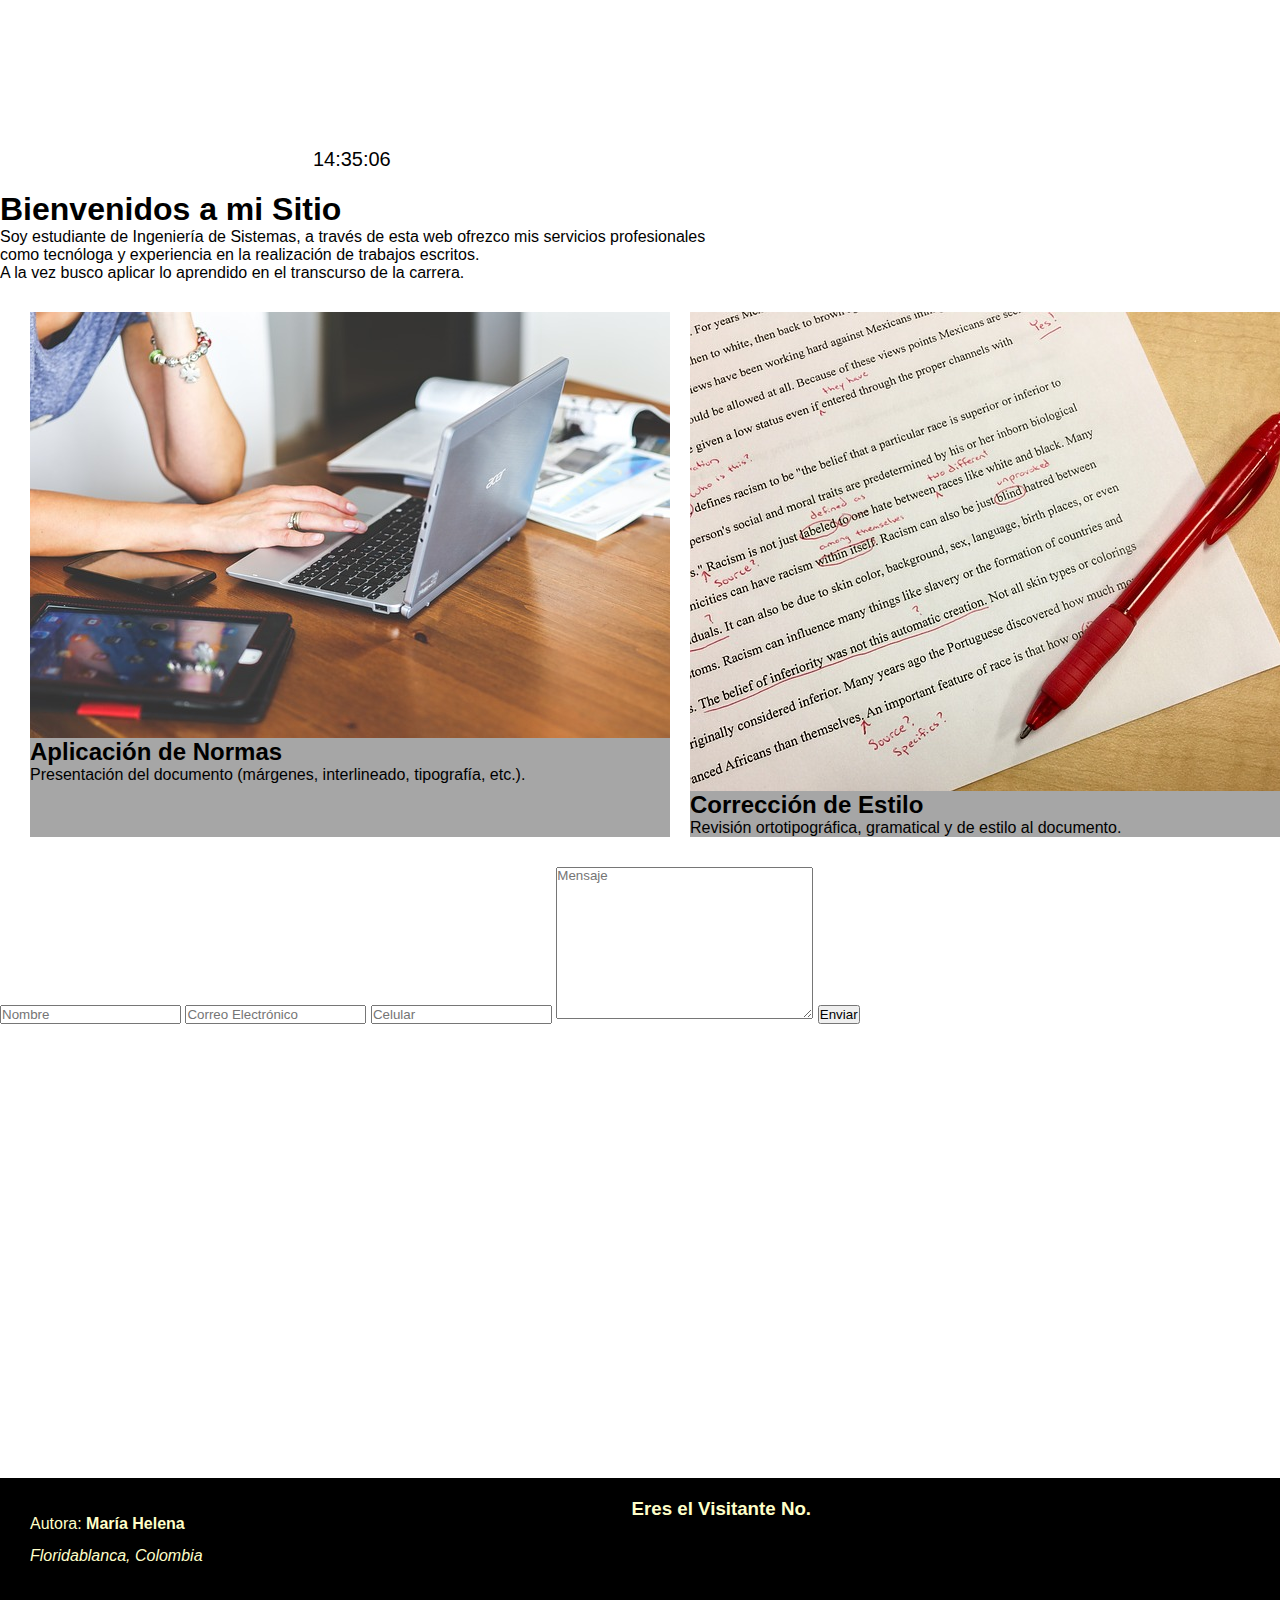
==== index.html @ d7df126d "cambios" ====
<!DOCTYPE html>
<html lang="es-CO">
<head>
	<!-- Etiquetas SEO -->
	<meta content="María Helena Rosas Nieto" name="author">
	<meta content="" name="description">
	<meta content="Ingeniería de Sistemas, Programación, Sistema de Información, UNAD, SENA, ICONTEC, APA, Vancouver, Tesis, Normas" name="keywords">
	<meta http-equiv="Content-Type" content="text/html; charset=utf-8" />

	<title>MaríaHe</title>

	<link rel="stylesheet" href="css/index.css">

	<script type="text/javascript" src="js/reload.js"></script>
</head>
<body>
	
	<!-- Menú -->
	<header class="header">
		<div class="container">
			<div class="item"><img src="img/academia.png" class="logo-item" alt=""></div>

			<div class="item">
				<nav class="menu">
					<ul class="nav-menu">
						<li class="nav-item"><a href="#" class="nav-link">INICIO</a></li>
						<li class="nav-item"><a href="#" class="nav-link">APUNTES U</a></li>
						<li class="nav-item"><a href="#" class="nav-link">ACTIVIDADES</a></li>						
						<li class="nav-item"><a href="#" class="nav-link">PROGRAMANDO ANDO</a></li>
						<li class="nav-item"><a href="#" class="nav-link">PROYECTO</a></li>
						<li class="nav-item"><a href="#" class="nav-link">CONTACTO</a></li>
					</ul>
				</nav>
			</div>

			<div class="item">
				<script type="text/javascript">
					function startTime(){
						today=new Date();
						h=today.getHours();
						m=today.getMinutes();
						s=today.getSeconds();
						m=checkTime(m);
						s=checkTime(s);
						document.getElementById('reloj').innerHTML=h+":"+m+":"+s;
						t=setTimeout('startTime()',500);
					}

					function checkTime(i){
						if (i<10) {i="0" + i;}return i;
					}
					window.onload=function(){
						startTime();
					}
				</script>

				<div class="reloco" id="reloj" style="font-size:20px;"></div>
			</div>			
		</div>
	</header>

	<div class="subheader">
		<div class="rows">
			<h1 class="welcome">Bienvenidos a mi Sitio</h1>
			<p class="misitio">Soy estudiante de Ingeniería de Sistemas, a través de esta web ofrezco mis servicios profesionales <br>
			como tecnóloga y experiencia en la realización de trabajos escritos. <br>A la vez busco aplicar lo aprendido en el transcurso de la carrera.</p>
		</div>
	</div>

	<!-- Secciones -->
	<section class="section">
		<div class="servicios">
			<div class="row">
				<img src="img/technology-791029_640.jpg" alt="" class="imagen">
				<h2 class="titulo2">Aplicación de Normas</h2>
				<span class="center">
					Presentación del documento (márgenes, interlineado, tipografía, etc.).
				</span>
			</div>

			<div class="row">
				<img src="img/editing-1756958_640.jpg" alt="" class="imagen">
				<h2 class="titulo2">Corrección de Estilo</h2>
				<span class="center">
					Revisión ortotipográfica, gramatical y de estilo al documento.
				</span>
			</div>

			<div class="row">
				<img src="img/books-2158737_640.jpg" alt="" class="imagen">
				<h2 class="titulo2">Trabajos de Investigación</h2>
				<span class="center">
					Elaboración de artículos, ensayos, resúmenes, anteproyectos, proyectos o tesis, etc.
				</span>
			</div>
		</div>
	</section>

	<section class="contacto">
		<div class="column">
			<form action="" class="form-form">
				<input type="text" class="form-input" placeholder="Nombre">
				<input type="text" class="form-input" placeholder="Correo Electrónico">
				<input type="text" class="form-input" placeholder="Celular">
				<textarea name="" id="" cols="30" rows="10" class="form-input" placeholder="Mensaje"></textarea>
				<button type="button" id="btnEmail" class="form-button">Enviar</button>
			</form>
		</div>

		<div class="column">
			<iframe src="https://www.google.com/maps/embed?pb=!1m14!1m8!1m3!1d989.8340401056226!2d-73.0997646!3d7.0869738!3m2!1i1024!2i768!4f13.1!3m3!1m2!1s0x0%3A0x45f94a4a25067a2a!2sTechnoADSI!5e0!3m2!1ses!2sco!4v1550101462309" width="600" height="450" frameborder="0" style="border:0" allowfullscreen></iframe>
		</div>
	</section>

	<!-- Pie de página -->
	<footer class="footer">
		<div class="row2">
			<div class="datos"><span>Autora:</span>&nbsp;<strong>María Helena</strong></div>
			<div class="datos"><address>Floridablanca, Colombia</address></div>
		</div>

		<div class="row2">
			<div class="datos">
				<h3>Eres el Visitante No.</h3>
				<div class="contador"></div>
			</div>

				<div class="social">
					<a href="https://web.whatsapp.com/" style="display:inline-block; text-decoration:none; line-height: 2.5;" title="315 2448534">
						<img src="https://tecnoadsi.github.io/tecno_adsi/firma/PNG/whatsapp.png" alt=""style="padding-right:5px; font-size:1.5em; color:#32CD32;">
					</a>
				</div>

				<div class="social">
					<a href="https://www.facebook.com/facebook" style="display:inline-block; text-decoration:none; line-height: 2.5;">
						<img src="https://tecnoadsi.github.io/tecno_adsi/firma/PNG/facebook2.png" alt=""style="padding-right:5px; font-size:1.5em; color:#0000CD;">
					</a>
				</div>

				<div class="social">
					<a href="https://www.youtube.com/channel/UCtny1K7JLtq3Se1PxT6ibfg" style="display:inline-block; text-decoration:none; line-height: 2.5;">
						<img src="https://tecnoadsi.github.io/tecno_adsi/firma/PNG/youtube.png" alt=""style="padding-right:5px; font-size:1.5em; color:#FF0000;">
					</a>
				</div>

				<div class="social">
					<a href="https://plus.google.com/+MariaHelenaRosasNietoMariahe" style="display:inline-block; text-decoration:none; line-height: 2.5;">
						<img src="https://tecnoadsi.github.io/tecno_adsi/firma/PNG/google-plus3.png" alt=""style="padding-right:5px; font-size:1.5em; color:#B22222;">
					</a>
				</div>

				<div class="social">
					<a href="https://www.pinterest.com/mariaherosni/" style="display:inline-block; text-decoration:none; line-height: 2.5;">
						<img src="https://tecnoadsi.github.io/tecno_adsi/firma/PNG/pinterest.png" alt=""style="padding-right:5px; font-size:1.5em; color:#B00000;">
					</a>
				</div>

				<div class="social">
					<a href="https://co.linkedin.com/in/maria-helena-rosas-nieto-04b2a34" style="display:inline-block; text-decoration:none; line-height: 2.5;">
						<img src="https://tecnoadsi.github.io/tecno_adsi/firma/PNG/linkedin.png" alt=""style="padding-right:5px; font-size:1.5em; color:#0073B1;">
					</a>
				</div>						
		</div>
	</footer>

</body>
</html>
---- css/index.css ----
*{
	margin: 0;
	padding: 0;
	font-family: arial;
	box-sizing: border-box;
}

.wrapper{
	background:black;
	background-image: url('../img/woman-3597101_1920.jpg');
	background-attachment: fixed;
	background-position: center;
	background-size: cover;
	background-repeat: no-repeat;
}

.container{
	display:flex;
	flex-flow:column nowrap;
}

.header{
	padding:20px;
	display:flex;
	flex-flow:row nowrap;
}
	.item:nth-child(1){
		flex:1 1 auto;
		align-self: center;
		display:flex;
		justify-content: center;
	}
		.logo-item{
			width:auto;
			height:100px;
			align-self:center;
		}

	.item:nth-child(2){
		flex:6 1 auto;
		align-self: center;
	}
		.menu{}
			.nav-menu{
				display:flex; 
				flex-flow:row nowrap;
			}
				.nav-item{
					padding:5px;
					flex:1 1 auto; 
					align-self: center;
					list-style: none;
					text-align: center;
				}
				.nav-item:hover{
					background-color:rgba(0,0,0,.5);
				}
				.nav-link{
					color:rgba(255,255,255,1);
					text-decoration:none;
				}

	.item:nth-child(3){
		flex:1 1 auto;
		align-self: center;
	}

.section{
	margin:10px;
	padding:10px;
}
	.servicios{
		display:flex;
		flex-flow:row nowrap;
	}
		.row{
			margin:10px;
			flex:1 0 auto; 
			display:flex; 
			flex-flow:column nowrap;
			background-color:rgba(128,128,128,.7);
		}
			.encabezado{
				flex:auto;
				padding:20px;
				text-align: center;
			}
				.titulo{
					flex:auto;
					color:rgba(255,165,0,1);					
				}
				.titulo a{
					text-decoration: none;
					color:rgba(255,165,0,1);
				}
			.contenido{
				margin:15px;
				border-radius:10px;
				border:5px solid rgba(218,165,32,1);
				background-color:rgba(255,255,255,1);
			}
				.row3{
					flex:auto;
					display:flex;
					flex-flow:row nowrap;					
				}
				.div{
					padding:30px;
					line-height: 1.5em;
				}
				.lista{
					list-style: square;
				}
.footer{
	bottom:0;
	padding:20px;
	background:rgba(0,0,0,1);

	display:flex;
	flex-flow:row nowrap;
}
	.row2:nth-child(1){
		padding:10px;
		line-height: 2em;

		flex:1 1 auto; 
		display:flex; 
		flex-flow:column nowrap;
		justify-content: space-between;
	}
	.row2:nth-child(2){
		flex:1 1 auto; 
		display:flex; 
		flex-flow:row nowrap;
		align-items: center;
	}
		.datos{
			color:rgba(255,255,200,1);

			flex:1 1 auto;
			align-self: stretch;
		}
		.social{
			margin:auto;
			flex:1 0 auto; 
			align-self: center;
		}

/*

@media only screen and (max-width:480px){
	.nav-item ul a{
		padding-left:2rem;
		}
	.nav-item ul .nav-item ul a{
		padding-left:3rem;
	}
}

@media only screen and (min-width:480px){
	nav ul{
		flex-direction:row;
	/*     justify-content:flex-end; 
	}

	nav ul li{
		position:relative;
		flex:1 0 auto;
		text-align:left;
	}
	
	.nav-item ul, .nav-item ul .nav-item ul{
		display:none;
		width:100%;
		position:absolute;
	}
	
	.nav-item ul .nav-item ul{
		left:100%;
		top:0;
	}
	
	nav ul li:hover ul,  .nav-item ul .nav-item:hover ul{
		display:flex;
		flex-direction:column;
	}
}
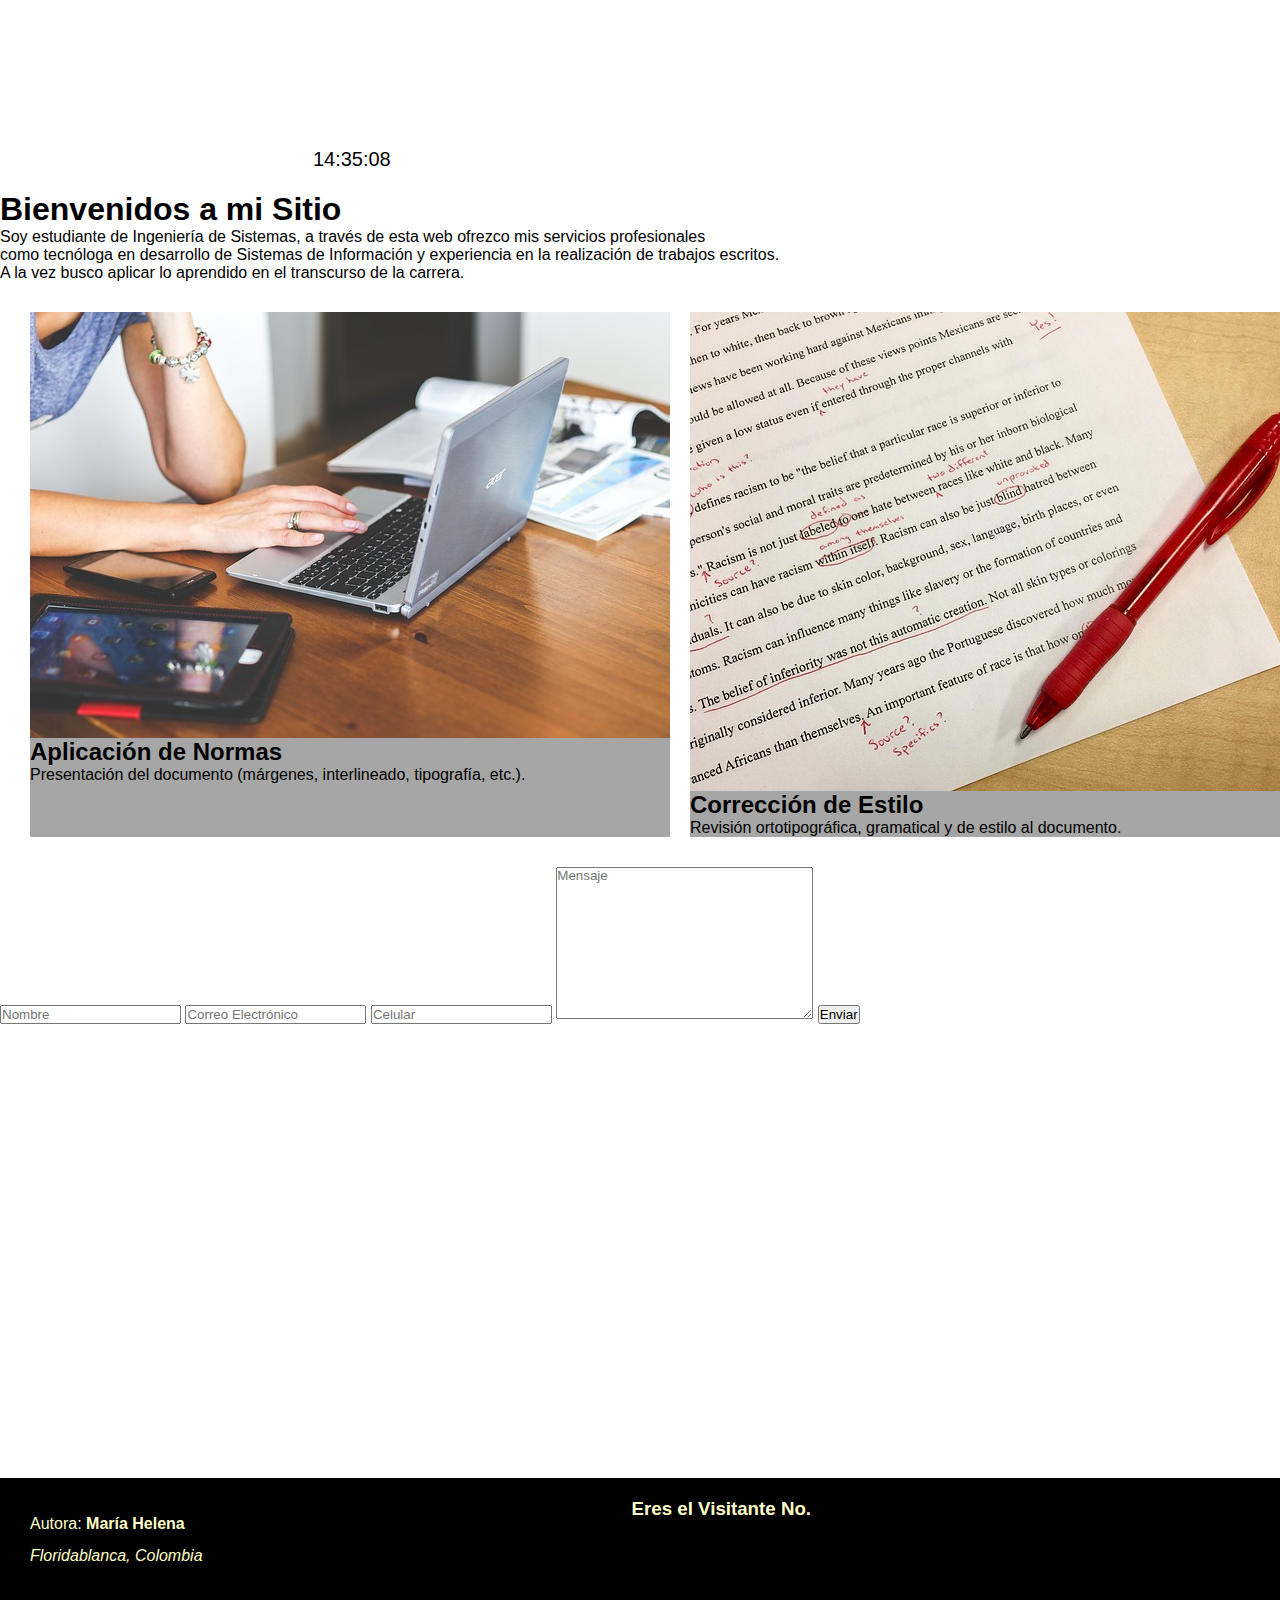
==== commit d7ebd5a5: "cambios" ====
--- a/index.html
+++ b/index.html
@@ -25,8 +25,8 @@
 					<ul class="nav-menu">
 						<li class="nav-item"><a href="#" class="nav-link">INICIO</a></li>
 						<li class="nav-item"><a href="#" class="nav-link">APUNTES U</a></li>
-						<li class="nav-item"><a href="#" class="nav-link">ACTIVIDADES</a></li>						
-						<li class="nav-item"><a href="#" class="nav-link">PROGRAMANDO ANDO</a></li>
+						<li class="nav-item"><a href="actividades.html" class="nav-link">ACTIVIDADES</a></li>						
+						<li class="nav-item"><a href="programando.html" class="nav-link">PROGRAMANDO ANDO</a></li>
 						<li class="nav-item"><a href="#" class="nav-link">PROYECTO</a></li>
 						<li class="nav-item"><a href="#" class="nav-link">CONTACTO</a></li>
 					</ul>
@@ -63,7 +63,7 @@
 		<div class="rows">
 			<h1 class="welcome">Bienvenidos a mi Sitio</h1>
 			<p class="misitio">Soy estudiante de Ingeniería de Sistemas, a través de esta web ofrezco mis servicios profesionales <br>
-			como tecnóloga y experiencia en la realización de trabajos escritos. <br>A la vez busco aplicar lo aprendido en el transcurso de la carrera.</p>
+			como tecnóloga en desarrollo de Sistemas de Información y experiencia en la realización de trabajos escritos. <br>A la vez busco aplicar lo aprendido en el transcurso de la carrera.</p>
 		</div>
 	</div>
 
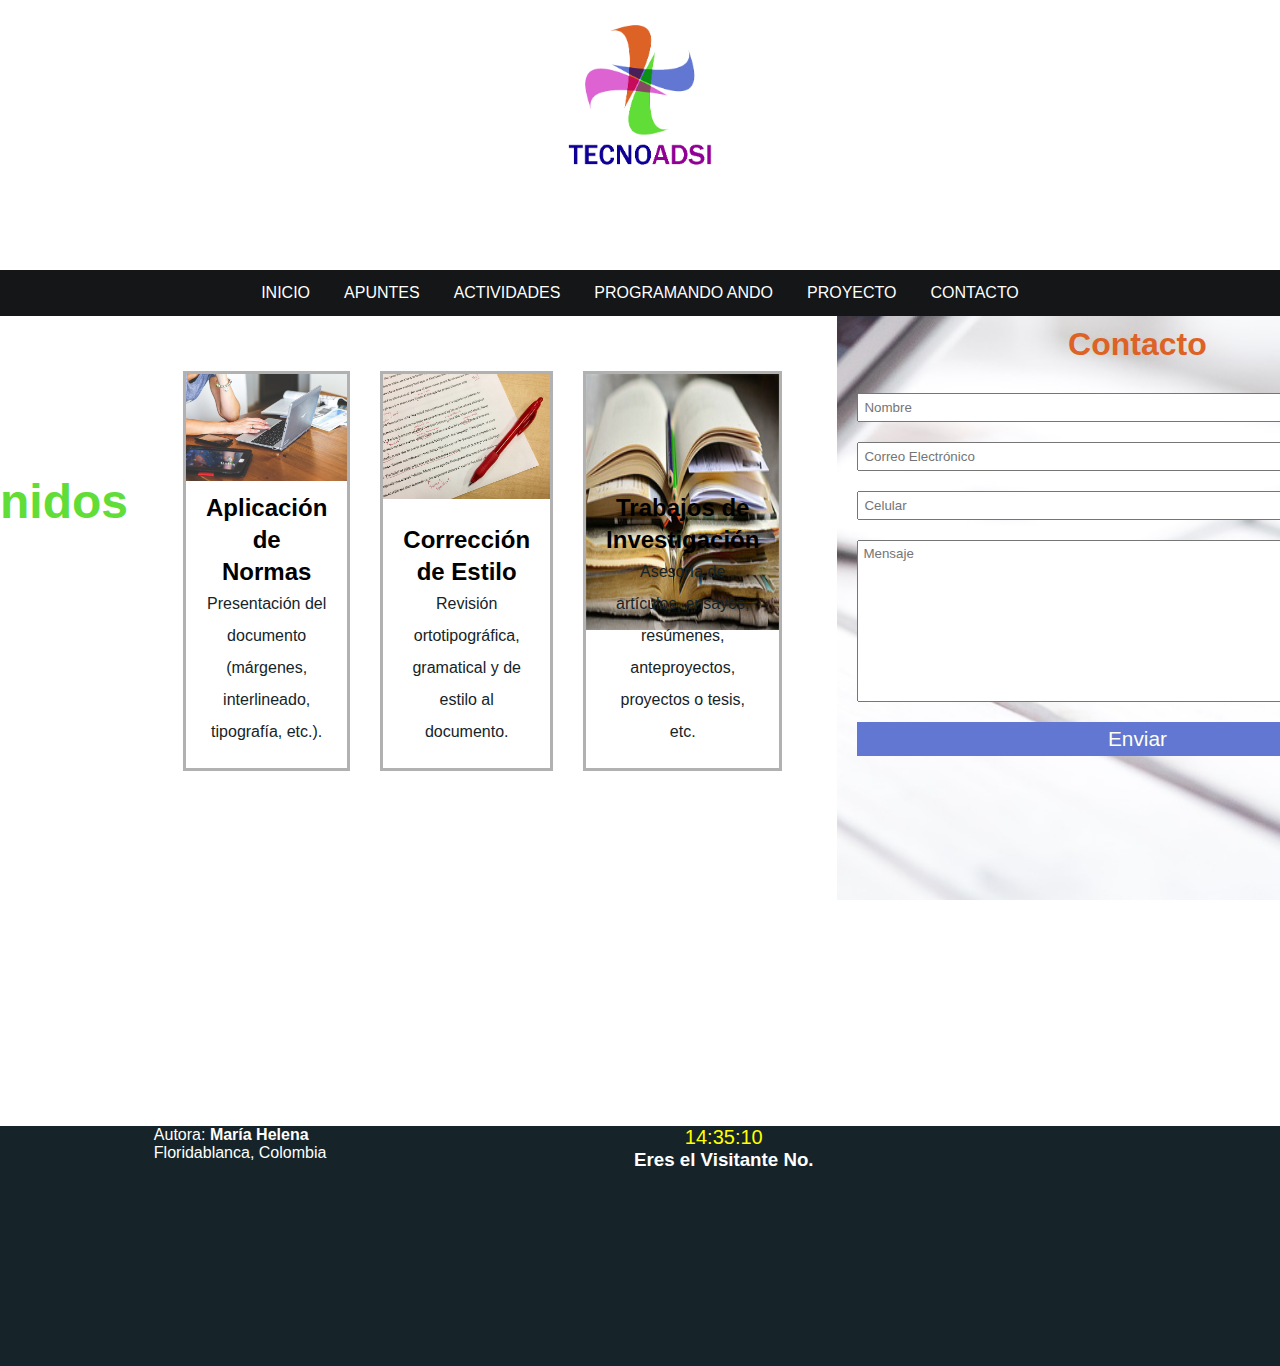
==== commit 005bf51f: "cambios" ====
--- a/index.html
+++ b/index.html
@@ -4,163 +4,170 @@
 	<!-- Etiquetas SEO -->
 	<meta content="María Helena Rosas Nieto" name="author">
 	<meta content="" name="description">
-	<meta content="Ingeniería de Sistemas, Programación, Sistema de Información, UNAD, SENA, ICONTEC, APA, Vancouver, Tesis, Normas" name="keywords">
+	<meta content="Tecnología e Investigación, Programación, Sistemas, UNAD, SENA, Normas ICONTEC, APA, Vancouver, IEEE, Tesis, Proyectos" name="keywords">
 	<meta http-equiv="Content-Type" content="text/html; charset=utf-8" />
 
 	<title>MaríaHe</title>
 
+	<link rel="stylesheet" href="css/navegacion.css">
 	<link rel="stylesheet" href="css/index.css">
 
-	<script type="text/javascript" src="js/reload.js"></script>
+	<script type="text/javascript">
+		function startTime(){
+			today=new Date();
+			h=today.getHours();
+			m=today.getMinutes();
+			s=today.getSeconds();
+			m=checkTime(m);
+			s=checkTime(s);
+			document.getElementById('reloj').innerHTML=h+":"+m+":"+s;
+			t=setTimeout('startTime()',500);
+		}
+
+		function checkTime(i){
+			if (i<10) {i="0" + i;}return i;
+		}
+		
+		window.onload=function(){
+			startTime();
+		}
+	</script>
 </head>
 <body>
 	
-	<!-- Menú -->
+	<!-- Encabezado -->
 	<header class="header">
 		<div class="container">
-			<div class="item"><img src="img/academia.png" class="logo-item" alt=""></div>
-
-			<div class="item">
-				<nav class="menu">
-					<ul class="nav-menu">
-						<li class="nav-item"><a href="#" class="nav-link">INICIO</a></li>
-						<li class="nav-item"><a href="#" class="nav-link">APUNTES U</a></li>
-						<li class="nav-item"><a href="actividades.html" class="nav-link">ACTIVIDADES</a></li>						
-						<li class="nav-item"><a href="programando.html" class="nav-link">PROGRAMANDO ANDO</a></li>
-						<li class="nav-item"><a href="#" class="nav-link">PROYECTO</a></li>
-						<li class="nav-item"><a href="#" class="nav-link">CONTACTO</a></li>
-					</ul>
-				</nav>
-			</div>
-
-			<div class="item">
-				<script type="text/javascript">
-					function startTime(){
-						today=new Date();
-						h=today.getHours();
-						m=today.getMinutes();
-						s=today.getSeconds();
-						m=checkTime(m);
-						s=checkTime(s);
-						document.getElementById('reloj').innerHTML=h+":"+m+":"+s;
-						t=setTimeout('startTime()',500);
-					}
-
-					function checkTime(i){
-						if (i<10) {i="0" + i;}return i;
-					}
-					window.onload=function(){
-						startTime();
-					}
-				</script>
-
-				<div class="reloco" id="reloj" style="font-size:20px;"></div>
-			</div>			
+			<a href="https://sites.google.com/view/tecnologia-e-investigacion/"><img src="img/spa-2790264_640.png" class="logo" alt=""></a>
 		</div>
 	</header>
 
-	<div class="subheader">
-		<div class="rows">
-			<h1 class="welcome">Bienvenidos a mi Sitio</h1>
-			<p class="misitio">Soy estudiante de Ingeniería de Sistemas, a través de esta web ofrezco mis servicios profesionales <br>
-			como tecnóloga en desarrollo de Sistemas de Información y experiencia en la realización de trabajos escritos. <br>A la vez busco aplicar lo aprendido en el transcurso de la carrera.</p>
-		</div>
+	<!-- Navegación -->
+	<nav class="menu">
+		<ul class="nav-menu">
+			<li class="nav-item"><a href="" class="nav-link">INICIO</a></li>
+			<li class="nav-item"><a href="apuntes.html" class="nav-link">APUNTES</a></li>
+			<li class="nav-item"><a href="actividades.html" class="nav-link">ACTIVIDADES</a></li>						
+			<li class="nav-item"><a href="programando.html" class="nav-link">PROGRAMANDO ANDO</a></li>
+			<li class="nav-item"><a href="proyecto.html" class="nav-link">PROYECTO</a></li>
+			<li class="nav-item"><a href="#contacto" class="nav-link">CONTACTO</a></li>
+		</ul>		
+	</nav>
+
+	<div class="wrapper">
+		<!-- Secciones -->
+		<section class="section" id="inicio">
+			<div class="contenedor">
+				<h1 class="welcome">Bienvenidos</h1>
+				<p class="center">
+					Blog dedicado al aprendizaje autónomo y práctica de los conocimientos adquiridos por la experiencia en la transcripción de trabajos de investigación, así como los alcanzados en la Tecnología en Análisis y Desarrollo de Sistemas (ADSI - SENA) y la Ingeniería de Sistemas (UNAD)
+				</p>
+			</div>
+		</section>
+
+		<section class="section" id="servicios">
+			<article class="article">
+				<aside class="aside">
+					<div class="row">
+						<h2 class="titulo2">Aplicación de Normas</h2>
+						<span class="centrado">Presentación del documento (márgenes, interlineado, tipografía, etc.).</span>				
+					</div>
+				</aside>
+
+				<aside class="aside">
+					<div class="row">
+						<h2 class="titulo2">Corrección de Estilo</h2>
+						<span class="centrado">Revisión ortotipográfica, gramatical y de estilo al documento.</span>					
+					</div>		
+				</aside>
+
+				<aside class="aside">
+					<div class="row">
+						<h2 class="titulo2">Trabajos de Investigación</h2>
+						<span class="centrado">Asesoría de artículos, ensayos, resúmenes, anteproyectos, proyectos o tesis, etc.</span>					
+					</div>					
+				</aside>			
+			</article>
+		</section>
+
+		<section class="section2" id="contacto">
+			<article class="article1">
+				<aside class="axide">
+					<h1 class="title-form">Contacto</h1>
+					<form action="" class="form-form">
+						<input type="text" class="form-input" placeholder="Nombre">
+						<input type="text" class="form-input" placeholder="Correo Electrónico">
+						<input type="text" class="form-input" placeholder="Celular">
+						<textarea name="" id="" cols="30" rows="10" class="form-input" placeholder="Mensaje"></textarea>
+						<button type="button" id="btnEmail" class="form-button">Enviar</button>
+					</form>						
+				</aside>
+
+				<aside class="axide">
+					<iframe src="https://www.google.com/maps/embed?pb=!1m18!1m12!1m3!1d3265.8993838392034!2d-73.0993327640304!3d7.087119438556926!2m3!1f0!2f0!3f0!3m2!1i1024!2i768!4f13.1!3m3!1m2!1s0x8e683f852da02311%3A0x45f94a4a25067a2a!2sTecnolog%C3%ADa+e+Investigaci%C3%B3n!5e0!3m2!1ses-419!2sco!4v1551561940365" width="600" height="400" frameborder="0" style="border:0" allowfullscreen></iframe>
+				</aside>					
+			</article>
+		</section>		
 	</div>
-
-	<!-- Secciones -->
-	<section class="section">
-		<div class="servicios">
-			<div class="row">
-				<img src="img/technology-791029_640.jpg" alt="" class="imagen">
-				<h2 class="titulo2">Aplicación de Normas</h2>
-				<span class="center">
-					Presentación del documento (márgenes, interlineado, tipografía, etc.).
-				</span>
-			</div>
-
-			<div class="row">
-				<img src="img/editing-1756958_640.jpg" alt="" class="imagen">
-				<h2 class="titulo2">Corrección de Estilo</h2>
-				<span class="center">
-					Revisión ortotipográfica, gramatical y de estilo al documento.
-				</span>
-			</div>
-
-			<div class="row">
-				<img src="img/books-2158737_640.jpg" alt="" class="imagen">
-				<h2 class="titulo2">Trabajos de Investigación</h2>
-				<span class="center">
-					Elaboración de artículos, ensayos, resúmenes, anteproyectos, proyectos o tesis, etc.
-				</span>
-			</div>
-		</div>
-	</section>
-
-	<section class="contacto">
-		<div class="column">
-			<form action="" class="form-form">
-				<input type="text" class="form-input" placeholder="Nombre">
-				<input type="text" class="form-input" placeholder="Correo Electrónico">
-				<input type="text" class="form-input" placeholder="Celular">
-				<textarea name="" id="" cols="30" rows="10" class="form-input" placeholder="Mensaje"></textarea>
-				<button type="button" id="btnEmail" class="form-button">Enviar</button>
-			</form>
-		</div>
-
-		<div class="column">
-			<iframe src="https://www.google.com/maps/embed?pb=!1m14!1m8!1m3!1d989.8340401056226!2d-73.0997646!3d7.0869738!3m2!1i1024!2i768!4f13.1!3m3!1m2!1s0x0%3A0x45f94a4a25067a2a!2sTechnoADSI!5e0!3m2!1ses!2sco!4v1550101462309" width="600" height="450" frameborder="0" style="border:0" allowfullscreen></iframe>
-		</div>
-	</section>
 
 	<!-- Pie de página -->
 	<footer class="footer">
-		<div class="row2">
+		<article class="artikle">
 			<div class="datos"><span>Autora:</span>&nbsp;<strong>María Helena</strong></div>
-			<div class="datos"><address>Floridablanca, Colombia</address></div>
-		</div>
+			<div class="datos">Floridablanca, Colombia</div>			
+		</article>
 
-		<div class="row2">
+		<article class="artikle">
 			<div class="datos">
+				<span class="reloco"><div id="reloj" style="font-size:20px;"></div></span>
+
 				<h3>Eres el Visitante No.</h3>
-				<div class="contador"></div>
+				<div class="contador">
+					<!-- Contador de visitas -->
+					<center><a href="http://www.websmultimedia.com/contador-de-visitas-gratis">
+						<img style="border: 0px solid; display: inline;" alt="" src="http://www.websmultimedia.com/contador-de-visitas.php?id=258692"></a><br><a href='http://www.websmultimedia.com/contador-de-visitas-gratis'></a><br><a href='http://www.websmultimedia.com/registro-de-marcas-y-logotipos'></a></center>
+					<!-- Fin Contador de visitas -->
+				</div>
+			</div>			
+		</article>
+
+		<article class="artikle">
+			<div class="social">
+				<a href="https://web.whatsapp.com/" style="display:inline-block; text-decoration:none; line-height: 2.5;" title="315 2448534">
+					<img src="https://tecnoadsi.github.io/tecnologia_e_investigacion/firma/PNG/whatsapp.png" alt=""style="padding-right:5px; font-size:1.5em; color:#32CD32;">
+				</a>
 			</div>
 
-				<div class="social">
-					<a href="https://web.whatsapp.com/" style="display:inline-block; text-decoration:none; line-height: 2.5;" title="315 2448534">
-						<img src="https://tecnoadsi.github.io/tecno_adsi/firma/PNG/whatsapp.png" alt=""style="padding-right:5px; font-size:1.5em; color:#32CD32;">
-					</a>
-				</div>
+			<div class="social">
+				<a href="https://www.facebook.com/facebook" style="display:inline-block; text-decoration:none; line-height: 2.5;">
+					<img src="https://tecnoadsi.github.io/tecnologia_e_investigacion/firma/PNG/facebook2.png" alt=""style="padding-right:5px; font-size:1.5em; color:#0000CD;">
+				</a>
+			</div>
 
-				<div class="social">
-					<a href="https://www.facebook.com/facebook" style="display:inline-block; text-decoration:none; line-height: 2.5;">
-						<img src="https://tecnoadsi.github.io/tecno_adsi/firma/PNG/facebook2.png" alt=""style="padding-right:5px; font-size:1.5em; color:#0000CD;">
-					</a>
-				</div>
+			<div class="social">
+				<a href="https://www.youtube.com/channel/UCtny1K7JLtq3Se1PxT6ibfg" style="display:inline-block; text-decoration:none; line-height: 2.5;">
+					<img src="https://tecnoadsi.github.io/tecnologia_e_investigacion/firma/PNG/youtube.png" alt=""style="padding-right:5px; font-size:1.5em; color:#FF0000;">
+				</a>
+			</div>
 
-				<div class="social">
-					<a href="https://www.youtube.com/channel/UCtny1K7JLtq3Se1PxT6ibfg" style="display:inline-block; text-decoration:none; line-height: 2.5;">
-						<img src="https://tecnoadsi.github.io/tecno_adsi/firma/PNG/youtube.png" alt=""style="padding-right:5px; font-size:1.5em; color:#FF0000;">
-					</a>
-				</div>
+			<div class="social">
+				<a href="https://plus.google.com/+MariaHelenaRosasNietoMariahe" style="display:inline-block; text-decoration:none; line-height: 2.5;">
+					<img src="https://tecnoadsi.github.io/tecnologia_e_investigacion/firma/PNG/google-plus3.png" alt=""style="padding-right:5px; font-size:1.5em; color:#B22222;">
+				</a>
+			</div>
 
-				<div class="social">
-					<a href="https://plus.google.com/+MariaHelenaRosasNietoMariahe" style="display:inline-block; text-decoration:none; line-height: 2.5;">
-						<img src="https://tecnoadsi.github.io/tecno_adsi/firma/PNG/google-plus3.png" alt=""style="padding-right:5px; font-size:1.5em; color:#B22222;">
-					</a>
-				</div>
+			<div class="social">
+				<a href="https://www.pinterest.com/mariaherosni/" style="display:inline-block; text-decoration:none; line-height: 2.5;">
+					<img src="https://tecnoadsi.github.io/tecnologia_e_investigacion/firma/PNG/pinterest.png" alt=""style="padding-right:5px; font-size:1.5em; color:#B00000;">
+				</a>
+			</div>
 
-				<div class="social">
-					<a href="https://www.pinterest.com/mariaherosni/" style="display:inline-block; text-decoration:none; line-height: 2.5;">
-						<img src="https://tecnoadsi.github.io/tecno_adsi/firma/PNG/pinterest.png" alt=""style="padding-right:5px; font-size:1.5em; color:#B00000;">
-					</a>
-				</div>
-
-				<div class="social">
-					<a href="https://co.linkedin.com/in/maria-helena-rosas-nieto-04b2a34" style="display:inline-block; text-decoration:none; line-height: 2.5;">
-						<img src="https://tecnoadsi.github.io/tecno_adsi/firma/PNG/linkedin.png" alt=""style="padding-right:5px; font-size:1.5em; color:#0073B1;">
-					</a>
-				</div>						
-		</div>
+			<div class="social">
+				<a href="https://co.linkedin.com/in/maria-helena-rosas-nieto-04b2a34" style="display:inline-block; text-decoration:none; line-height: 2.5;">
+					<img src="https://tecnoadsi.github.io/tecnologia_e_investigacion/firma/PNG/linkedin.png" alt=""style="padding-right:5px; font-size:1.5em; color:#0073B1;">
+				</a>
+			</div>						
+		</article>
 	</footer>
 
 </body>
--- a/css/navegacion.css
+++ b/css/navegacion.css
@@ -0,0 +1,125 @@
+*{
+	margin: 0;
+	padding: 0;
+	font-family: arial;
+	box-sizing: border-box;	
+}
+
+body{
+	display:flex;
+	flex-flow:column nowrap;
+	justify-content: center;
+	align-content: stretch;
+}
+
+.header{
+	height:30vh;
+	background-color:rgba(255,255,255,1);
+
+	display:flex;
+	justify-content: center;
+}
+	.container{
+		display:flex;
+
+		margin:20px;
+		align-content: center;
+	}
+	.logo{
+		width: auto;
+		height:150px;
+		flex:auto;
+		align-self: center;
+	}
+
+/* Menú */
+.menu{
+	display:flex;
+	justify-content: center;
+	background-color:rgba(20,22,24,1);
+}
+	.nav-menu{
+		display:flex;
+		flex-flow:row nowrap;
+		justify-content: space-around;
+		align-content: center;
+	}
+	.nav-item{
+		margin:7px;
+		list-style: none;
+		text-align: center;
+
+		flex:1 1 auto;
+		align-self: stretch;
+	}
+	.nav-item:hover{
+		background-color:rgba(228,236,241,1);
+	}
+	.nav-link{
+		padding:10px;
+		line-height: 2em;
+		color:rgba(255,255,255,1);
+		text-decoration:none;		
+	}
+	.nav-link:hover{
+		color:rgba(20,22,24,1);
+	}
+
+/* Secciones */
+.wrapper{
+	display:flex;
+	flex-flow:row nowrap;
+	justify-content: center;
+	align-content: center;
+}
+.section{
+	flex:auto;
+	align-self:stretch;
+}
+
+/* Pie de Página */
+.footer{
+	bottom:0;
+	background:rgba(22,36,41,1);
+
+	display:flex;
+	flex-flow:row nowrap;
+	justify-content: space-around;
+	align-content: center;
+}
+.colum-footer{
+	margin:10px;
+	padding:20px;
+	background:red;
+
+	display:flex; 
+	flex-flow:column nowrap;
+	justify-content: center;
+}
+.datos{
+	color:rgba(255,255,255,1);
+
+	flex:auto;
+	align-self: stretch;
+}
+.col-3{
+	display:flex;
+	flex-flow:row nowrap;
+	justify-content: space-around;
+	align-content: center;
+}
+.social{
+	flex:1 1 auto;
+	align-self: stretch;
+}
+
+.reloco{
+	display:flex;
+	justify-content: center;
+}
+#reloj{
+	align-self: center;
+	
+	text-align: center;
+	color:rgba(255,255,0,1);
+}--- a/css/index.css
+++ b/css/index.css
@@ -1,150 +1,151 @@
-*{
-	margin: 0;
-	padding: 0;
-	font-family: arial;
-	box-sizing: border-box;
+/* Sección Inicio */
+#inicio{
+	height: 80vh;
+	background-image:url('../img/woman-3597101_1920.jpg');
+	background-position: center; 
+	background-repeat:no-repeat;
+	background-size:cover; 
+	background-attachment: fixed;
+
+	display: flex;
+	justify-content: center;
+}
+.contenedor{
+	width:80%;
+
+	display:flex;
+	flex-flow:column nowrap;
+	justify-content: center;
+	align-content: center;
+}
+.welcome{
+	align-self: center;
+
+	font-size:3em;
+	color:rgba(97,221,55,1);
+}
+.center{
+	align-self: center;
+
+	font-size:1.3em;
+	line-height: 1.2em;
+	text-align: center;
+	color:rgba(255,255,255,1);
 }
 
-.wrapper{
-	background:black;
-	background-image: url('../img/woman-3597101_1920.jpg');
+/* Sección Servicios */
+.article{	
+	display:flex;
+	flex-flow:row nowrap;
+	justify-content: center;
+	align-content: center;
+
+	margin:20px;
+	padding: 20px;
+}
+.aside{
+	flex:1 1 auto;
+	align-self: stretch;
+
+	height: 400px;
+	margin:15px;
+	border:3px solid rgba(100,100,100,.5);
+}
+.centrado{
+	color:rgba(21,36,41,1);
+}
+.aside:nth-child(1){
+	background-image:url('../img/technology-791029_640.jpg');
+	background-position: top; 
+	background-repeat:no-repeat;
+	background-size:100%; 
+	background-attachment: scroll;
+
+	display:flex;
+	flex-flow:column nowrap;
+	justify-content: flex-end;
+}
+.aside:nth-child(2){
+	background-image:url('../img/editing-1756958_640.jpg');
+	background-position: top; 
+	background-repeat:no-repeat;
+	background-size:100%; 
+	background-attachment: scroll;
+
+	display:flex;
+	flex-flow:column nowrap;
+	justify-content: flex-end;
+}
+.aside:nth-child(3){
+	background-image:url('../img/books-2158737_640.jpg');
+	background-position: top; 
+	background-repeat:no-repeat;
+	background-size:100% 65%; 
+	background-attachment: scroll;
+
+	display:flex;
+	flex-flow:column nowrap;
+	justify-content: flex-end;
+}
+.row{
+	padding:20px;
+	line-height: 2em;
+	text-align: center;
+
+	flex:0 1 auto;
+	align-self: flex-end;
+}
+
+/* Sección Contacto */
+.info{	
+	display:flex;
+	flex-flow:row nowrap;
+	justify-content: center;
+	align-content: stretch;
+}
+#contacto{
+	height: 90vh;
+	background-image: url('../img/tablet-791050_1280.jpg');
 	background-attachment: fixed;
 	background-position: center;
-	background-size: cover;
+	background-size:cover;
 	background-repeat: no-repeat;
 }
+.column{
+	margin:20px;
+	flex:auto;
+	align-self: center;
+}
+.mensaje{
+	background-color:rgba(255,246,251,.7);
+}
+.title-form{
+	padding:10px;
+	font-size:2em;
+	text-align: center;
+	color:rgba(221,98,37,1);
+}
+.form-form{
+	padding:10px;
 
-.container{
 	display:flex;
 	flex-flow:column nowrap;
+	justify-content: space-around;
+	align-content: stretch;
 }
+.form-input, .form-button{
+	margin:10px;
+	padding:5px;
 
-.header{
-	padding:20px;
-	display:flex;
-	flex-flow:row nowrap;
+	flex:auto;
+	align-self: stretch;
 }
-	.item:nth-child(1){
-		flex:1 1 auto;
-		align-self: center;
-		display:flex;
-		justify-content: center;
-	}
-		.logo-item{
-			width:auto;
-			height:100px;
-			align-self:center;
-		}
-
-	.item:nth-child(2){
-		flex:6 1 auto;
-		align-self: center;
-	}
-		.menu{}
-			.nav-menu{
-				display:flex; 
-				flex-flow:row nowrap;
-			}
-				.nav-item{
-					padding:5px;
-					flex:1 1 auto; 
-					align-self: center;
-					list-style: none;
-					text-align: center;
-				}
-				.nav-item:hover{
-					background-color:rgba(0,0,0,.5);
-				}
-				.nav-link{
-					color:rgba(255,255,255,1);
-					text-decoration:none;
-				}
-
-	.item:nth-child(3){
-		flex:1 1 auto;
-		align-self: center;
-	}
-
-.section{
-	margin:10px;
-	padding:10px;
+.form-button{
+	font-size:1.3em;
+	border-style:none;
+	color:rgba(255,255,240,1);
+	background-color:rgba(97,119,210,1);
 }
-	.servicios{
-		display:flex;
-		flex-flow:row nowrap;
-	}
-		.row{
-			margin:10px;
-			flex:1 0 auto; 
-			display:flex; 
-			flex-flow:column nowrap;
-			background-color:rgba(128,128,128,.7);
-		}
-			.encabezado{
-				flex:auto;
-				padding:20px;
-				text-align: center;
-			}
-				.titulo{
-					flex:auto;
-					color:rgba(255,165,0,1);					
-				}
-				.titulo a{
-					text-decoration: none;
-					color:rgba(255,165,0,1);
-				}
-			.contenido{
-				margin:15px;
-				border-radius:10px;
-				border:5px solid rgba(218,165,32,1);
-				background-color:rgba(255,255,255,1);
-			}
-				.row3{
-					flex:auto;
-					display:flex;
-					flex-flow:row nowrap;					
-				}
-				.div{
-					padding:30px;
-					line-height: 1.5em;
-				}
-				.lista{
-					list-style: square;
-				}
-.footer{
-	bottom:0;
-	padding:20px;
-	background:rgba(0,0,0,1);
-
-	display:flex;
-	flex-flow:row nowrap;
-}
-	.row2:nth-child(1){
-		padding:10px;
-		line-height: 2em;
-
-		flex:1 1 auto; 
-		display:flex; 
-		flex-flow:column nowrap;
-		justify-content: space-between;
-	}
-	.row2:nth-child(2){
-		flex:1 1 auto; 
-		display:flex; 
-		flex-flow:row nowrap;
-		align-items: center;
-	}
-		.datos{
-			color:rgba(255,255,200,1);
-
-			flex:1 1 auto;
-			align-self: stretch;
-		}
-		.social{
-			margin:auto;
-			flex:1 0 auto; 
-			align-self: center;
-		}
 
 /*
 
